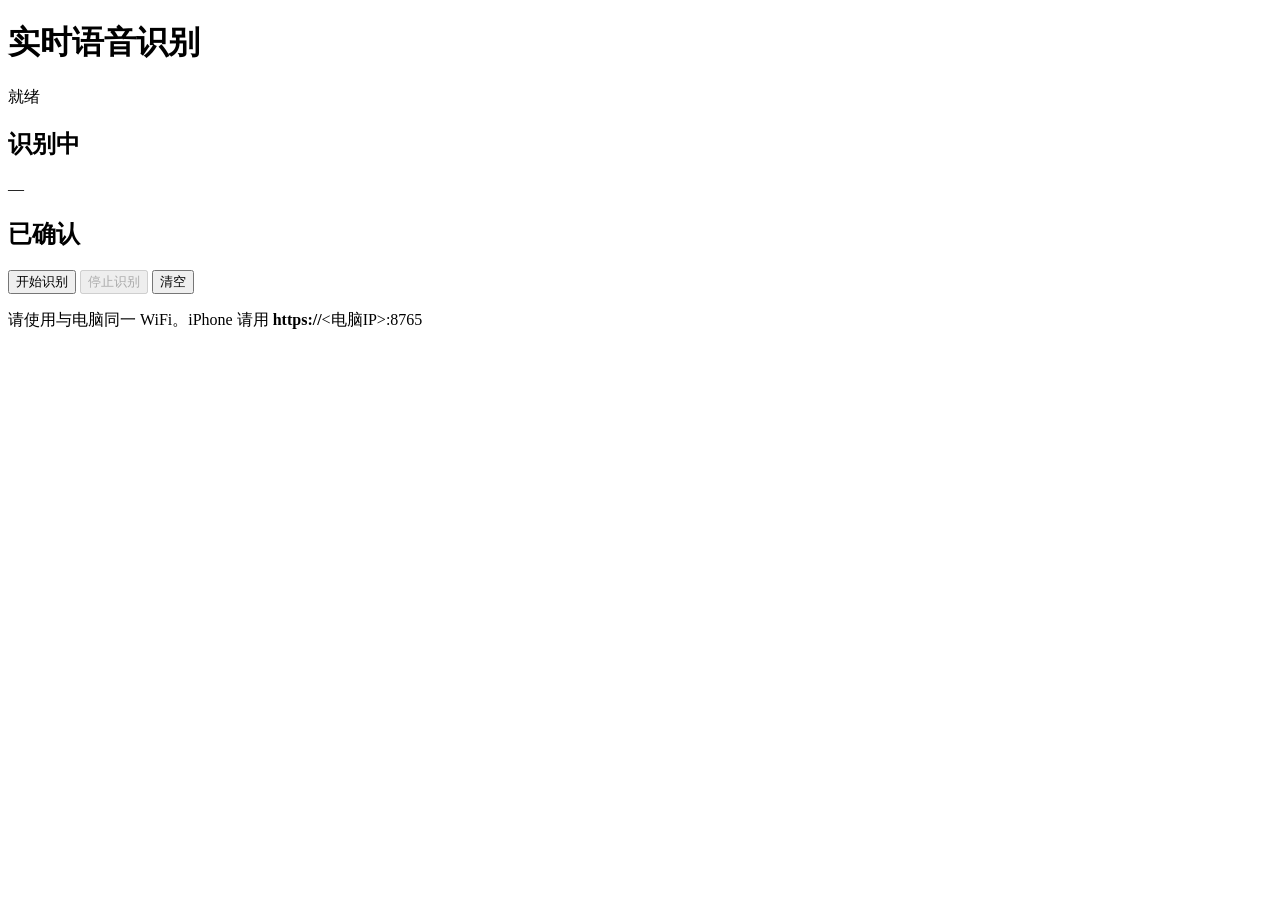
==== web/index.html @ 6e9c43a0 "add" ====
<!DOCTYPE html>
<html lang="zh-CN">
<head>
  <meta charset="UTF-8" />
  <meta name="viewport" content="width=device-width, initial-scale=1, maximum-scale=1, user-scalable=no" />
  <title>实时语音识别</title>
  <link rel="stylesheet" href="/static/style.css" />
</head>
<body>
  <header class="header">
    <h1>实时语音识别</h1>
    <p class="subtitle" id="statusText">就绪</p>
  </header>

  <main class="main">
    <section class="panel partial-panel">
      <h2>识别中</h2>
      <p id="partialText" class="text-display partial-display">—</p>
    </section>
    <section class="panel final-panel">
      <h2>已确认</h2>
      <div id="finalList" class="final-list"></div>
    </section>
  </main>

  <footer class="controls">
    <button id="btnStart" type="button" class="btn btn-primary">开始识别</button>
    <button id="btnStop" type="button" class="btn btn-secondary" disabled>停止识别</button>
    <button id="btnClear" type="button" class="btn btn-ghost">清空</button>
  </footer>

  <p class="hint" id="accessHint">请使用与电脑同一 WiFi。iPhone 请用 <strong>https://</strong>&lt;电脑IP&gt;:8765</p>
  <script src="/static/app.js"></script>
</body>
</html>
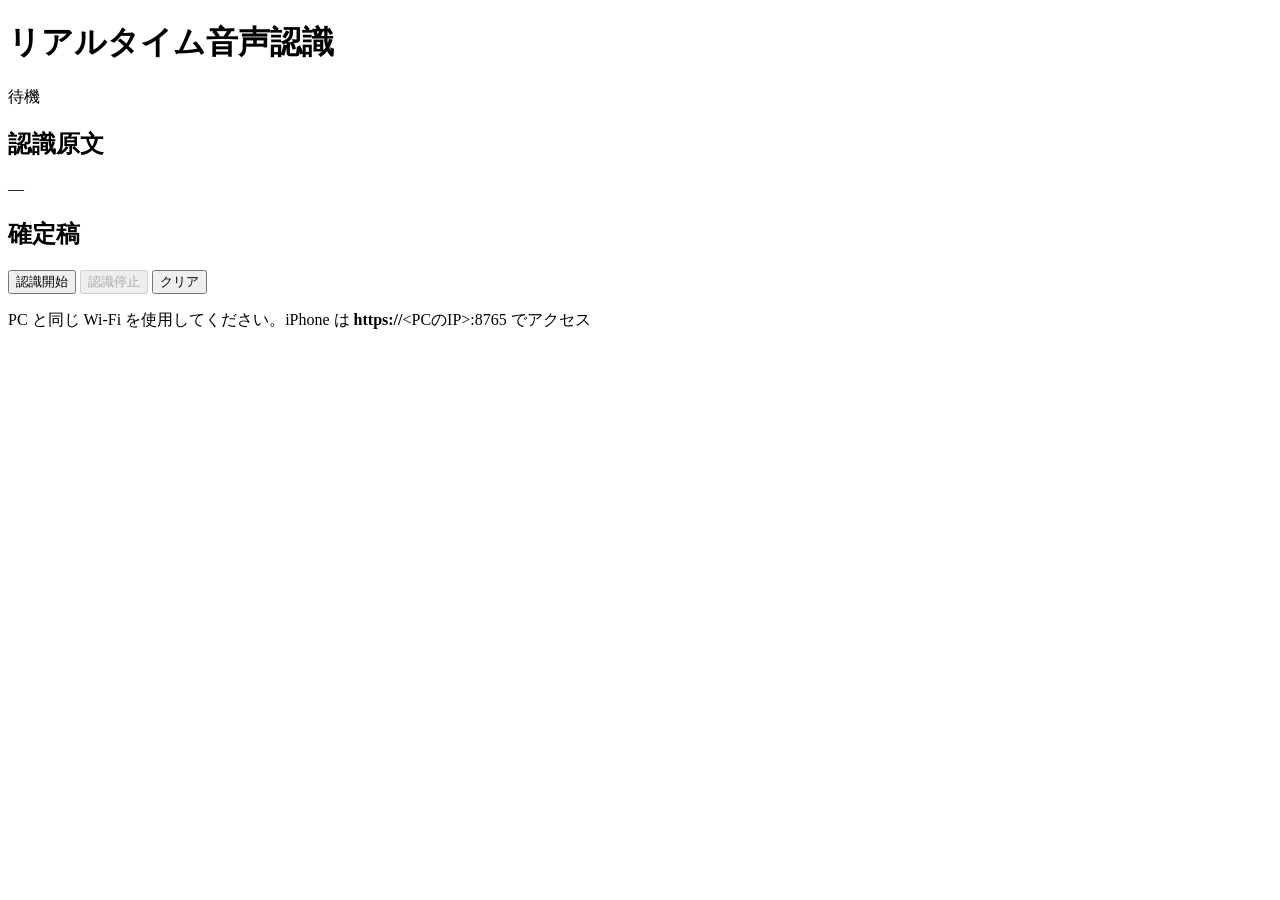
==== commit 43943e93: "fix" ====
--- a/web/index.html
+++ b/web/index.html
@@ -1,35 +1,35 @@
 <!DOCTYPE html>
-<html lang="zh-CN">
+<html lang="ja">
 <head>
   <meta charset="UTF-8" />
   <meta name="viewport" content="width=device-width, initial-scale=1, maximum-scale=1, user-scalable=no" />
-  <title>实时语音识别</title>
+  <title>リアルタイム音声認識</title>
   <link rel="stylesheet" href="/static/style.css" />
 </head>
 <body>
   <header class="header">
-    <h1>实时语音识别</h1>
-    <p class="subtitle" id="statusText">就绪</p>
+    <h1>リアルタイム音声認識</h1>
+    <p class="subtitle" id="statusText">待機</p>
   </header>
 
   <main class="main">
     <section class="panel partial-panel">
-      <h2>识别中</h2>
+      <h2>認識原文</h2>
       <p id="partialText" class="text-display partial-display">—</p>
     </section>
     <section class="panel final-panel">
-      <h2>已确认</h2>
+      <h2>確定稿</h2>
       <div id="finalList" class="final-list"></div>
     </section>
   </main>
 
   <footer class="controls">
-    <button id="btnStart" type="button" class="btn btn-primary">开始识别</button>
-    <button id="btnStop" type="button" class="btn btn-secondary" disabled>停止识别</button>
-    <button id="btnClear" type="button" class="btn btn-ghost">清空</button>
+    <button id="btnStart" type="button" class="btn btn-primary">認識開始</button>
+    <button id="btnStop" type="button" class="btn btn-secondary" disabled>認識停止</button>
+    <button id="btnClear" type="button" class="btn btn-ghost">クリア</button>
   </footer>
 
-  <p class="hint" id="accessHint">请使用与电脑同一 WiFi。iPhone 请用 <strong>https://</strong>&lt;电脑IP&gt;:8765</p>
-  <script src="/static/app.js"></script>
+  <p class="hint" id="accessHint">PC と同じ Wi‑Fi を使用してください。iPhone は <strong>https://</strong>&lt;PCのIP&gt;:8765 でアクセス</p>
+  <script src="/static/app.js?v=20260604c"></script>
 </body>
 </html>
